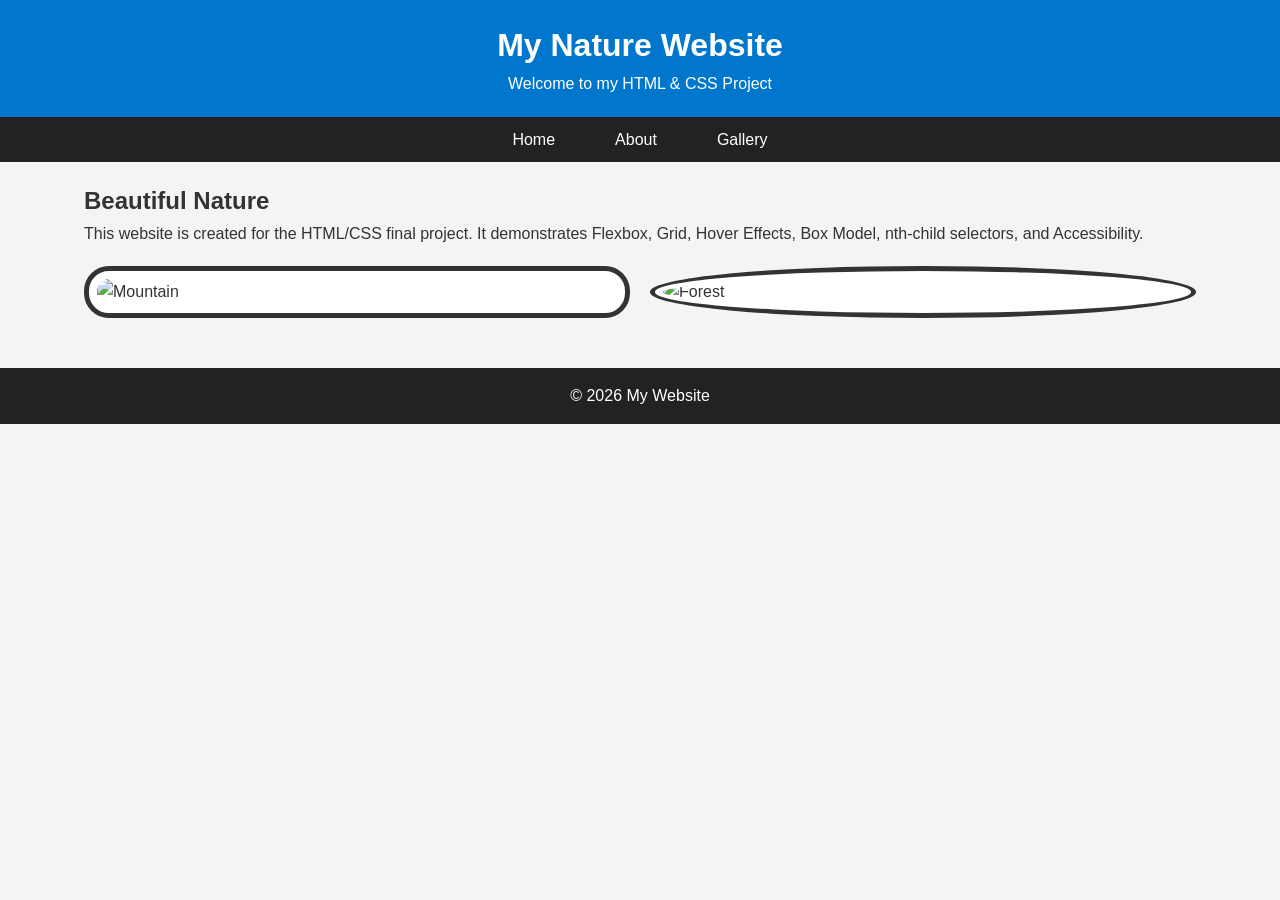
==== index.html @ 4b7127a4 "Create index.html" ====
<!DOCTYPE html>
<html lang="en">

<head>

<meta charset="UTF-8">

<meta name="viewport" content="width=device-width, initial-scale=1.0">

<title>Home</title>

<link rel="stylesheet" href="style.css">

</head>

<body>

<a href="#main" class="skip">Skip to Main Content</a>

<header>

<h1>My Nature Website</h1>

<p>Welcome to my HTML & CSS Project</p>

</header>

<nav>

<ul>

<li><a href="index.html">Home</a></li>

<li><a href="about.html">About</a></li>

<li><a href="gallery.html">Gallery</a></li>

</ul>

</nav>

<main id="main">

<h2>Beautiful Nature</h2>

<p>

This website is created for the HTML/CSS final project.

It demonstrates Flexbox, Grid, Hover Effects,

Box Model, nth-child selectors, and Accessibility.

</p>

<div class="grid">

<img src="https://picsum.photos/400/300?1" alt="Mountain">

<img src="https://picsum.photos/400/300?2" alt="Forest">

</div>

</main>

<footer>

<p>© 2026 My Website</p>

</footer>

</body>

</html>
---- style.css ----
/* Reset */
*{
    margin:0;
    padding:0;
    box-sizing:border-box;
}

body{
    font-family:Arial, Helvetica, sans-serif;
    background:#f4f4f4;
    color:#333;
    line-height:1.6;
}

/* Skip Link */
.skip{
    position:absolute;
    left:-999px;
    top:10px;
    background:#000;
    color:#fff;
    padding:10px;
    text-decoration:none;
}

.skip:focus{
    left:10px;
}

/* Header */
header{
    background:#0077cc;
    color:white;
    text-align:center;
    padding:20px;
}

/* Navigation - Flex */
nav ul{
    display:flex;
    justify-content:center;
    list-style:none;
    background:#222;
}

nav li{
    margin:10px;
}

nav a{
    color:white;
    text-decoration:none;
    padding:10px 20px;
    border-radius:5px;
    transition:0.3s;
}

/* Hover */
nav a:hover{
    background:#00b894;
    transform:scale(1.1);
}

/* Main */
main{
    width:90%;
    margin:auto;
    padding:20px;
}

/* Grid */
.grid{
    display:grid;
    grid-template-columns:repeat(2,1fr);
    gap:20px;
    margin-top:20px;
}

/* Box Model */
.grid img{
    width:100%;
    border:5px solid #333;
    padding:8px;
    background:white;
    transition:0.4s;
}

/* Hover ảnh */
.grid img:hover{
    transform:rotate(2deg) scale(1.05);
}

/* nth-child */
.grid img:nth-child(odd){
    border-radius:25px;
}

.grid img:nth-child(even){
    border-radius:50%;
}

/* Footer */
footer{
    margin-top:30px;
    background:#222;
    color:white;
    text-align:center;
    padding:15px;
}
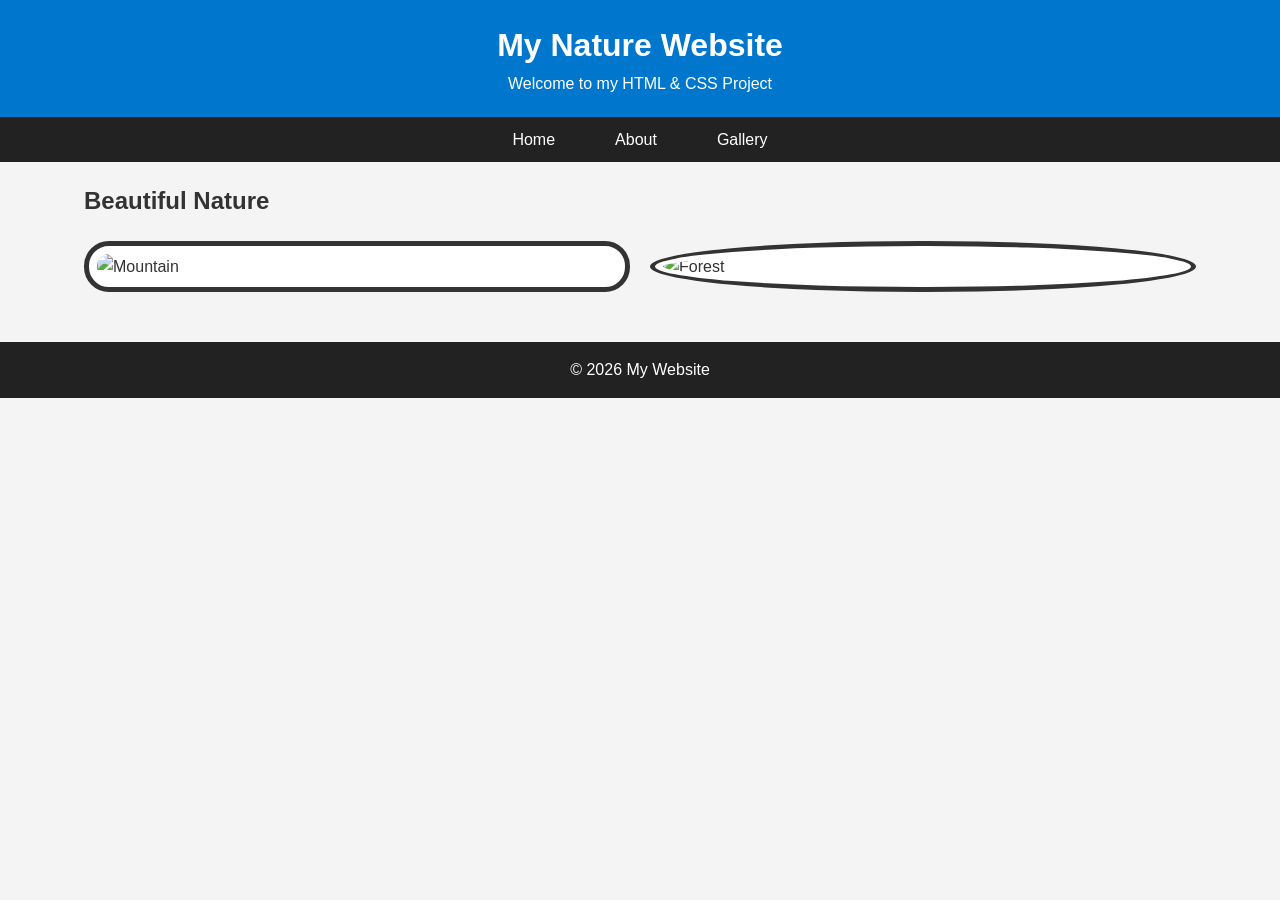
==== commit d58a2c54: "Update index.html" ====
--- a/index.html
+++ b/index.html
@@ -43,16 +43,6 @@
 
 <h2>Beautiful Nature</h2>
 
-<p>
-
-This website is created for the HTML/CSS final project.
-
-It demonstrates Flexbox, Grid, Hover Effects,
-
-Box Model, nth-child selectors, and Accessibility.
-
-</p>
-
 <div class="grid">
 
 <img src="https://picsum.photos/400/300?1" alt="Mountain">
